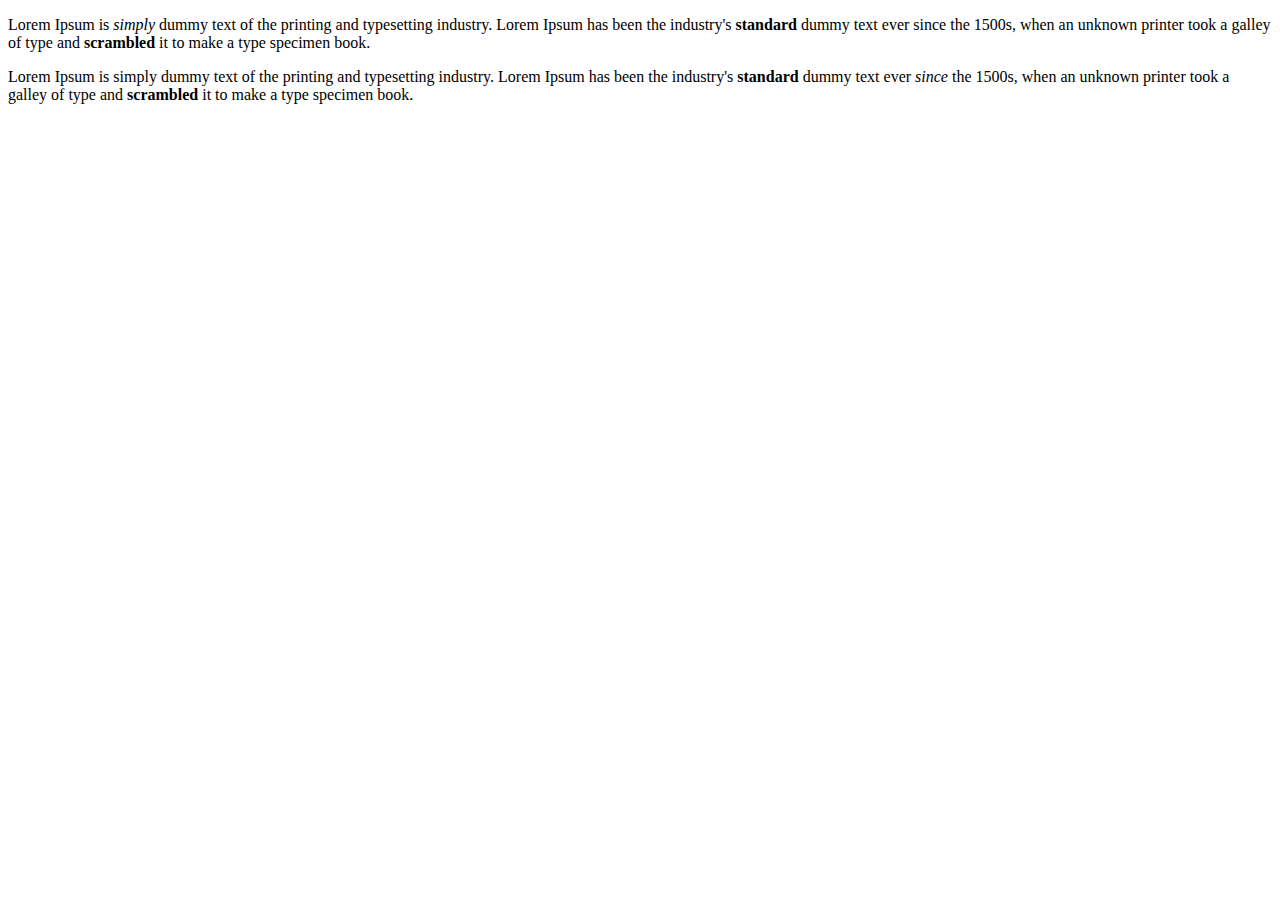
==== lesson_2(selectors)/index.html @ 8fd10b31 "lesson_3(img)" ====
<!DOCTYPE html>
<html lang="en">
<head>
  <meta charset="UTF-8">
  <meta name="viewport" content="width=device-width, initial-scale=1.0">
  <title>HTML + CSS</title>
  <link rel="stylesheet" href="CSS/main.css">
<!--  <style>-->
<!--    b {-->
<!--      color: red;-->
<!--      -->
<!--    }-->
<!--  </style>-->
</head>

<body>
    <p id="text-in-p">Lorem Ipsum is <i class="lorem">simply</i> dummy text of the printing and typesetting industry.
      Lorem Ipsum has been the industry's <b class="lorem">standard</b> dummy text ever since the 1500s,
      when an unknown printer took a galley of type and <b>scrambled</b> it to make a type specimen book.</p>

    <div>
      <p>Lorem Ipsum is simply dummy text of the printing and typesetting industry.
      Lorem Ipsum has been the industry's <b >standard</b> dummy text ever <i>since</i> the 1500s,
      when an unknown printer took a galley of type and <b>scrambled</b> it to make a type specimen book.</p>
    </div>
</body>
</html>
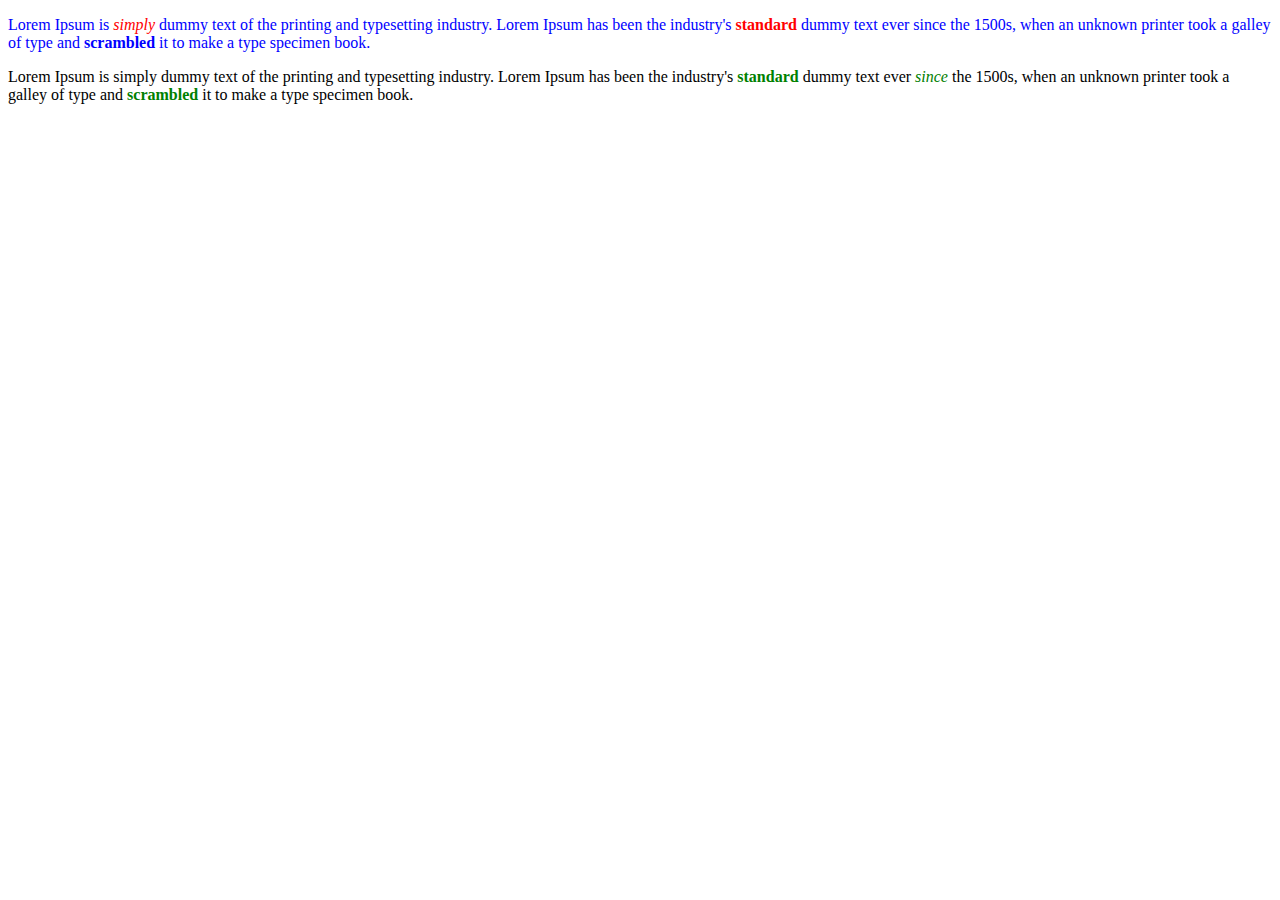
==== commit fe70a2d9: "lesson_4(text)" ====
--- a/lesson_2(selectors)/index.html
+++ b/lesson_2(selectors)/index.html
@@ -4,7 +4,7 @@
   <meta charset="UTF-8">
   <meta name="viewport" content="width=device-width, initial-scale=1.0">
   <title>HTML + CSS</title>
-  <link rel="stylesheet" href="CSS/main.css">
+  <link rel="stylesheet" href="main.css">
 <!--  <style>-->
 <!--    b {-->
 <!--      color: red;-->
--- a/lesson_2(selectors)/main.css
+++ b/lesson_2(selectors)/main.css
@@ -0,0 +1,12 @@
+#text-in-p {
+    color: blue;
+}
+
+.lorem {
+    color: red;
+}
+
+
+div p b, div i {
+    color: green;
+}